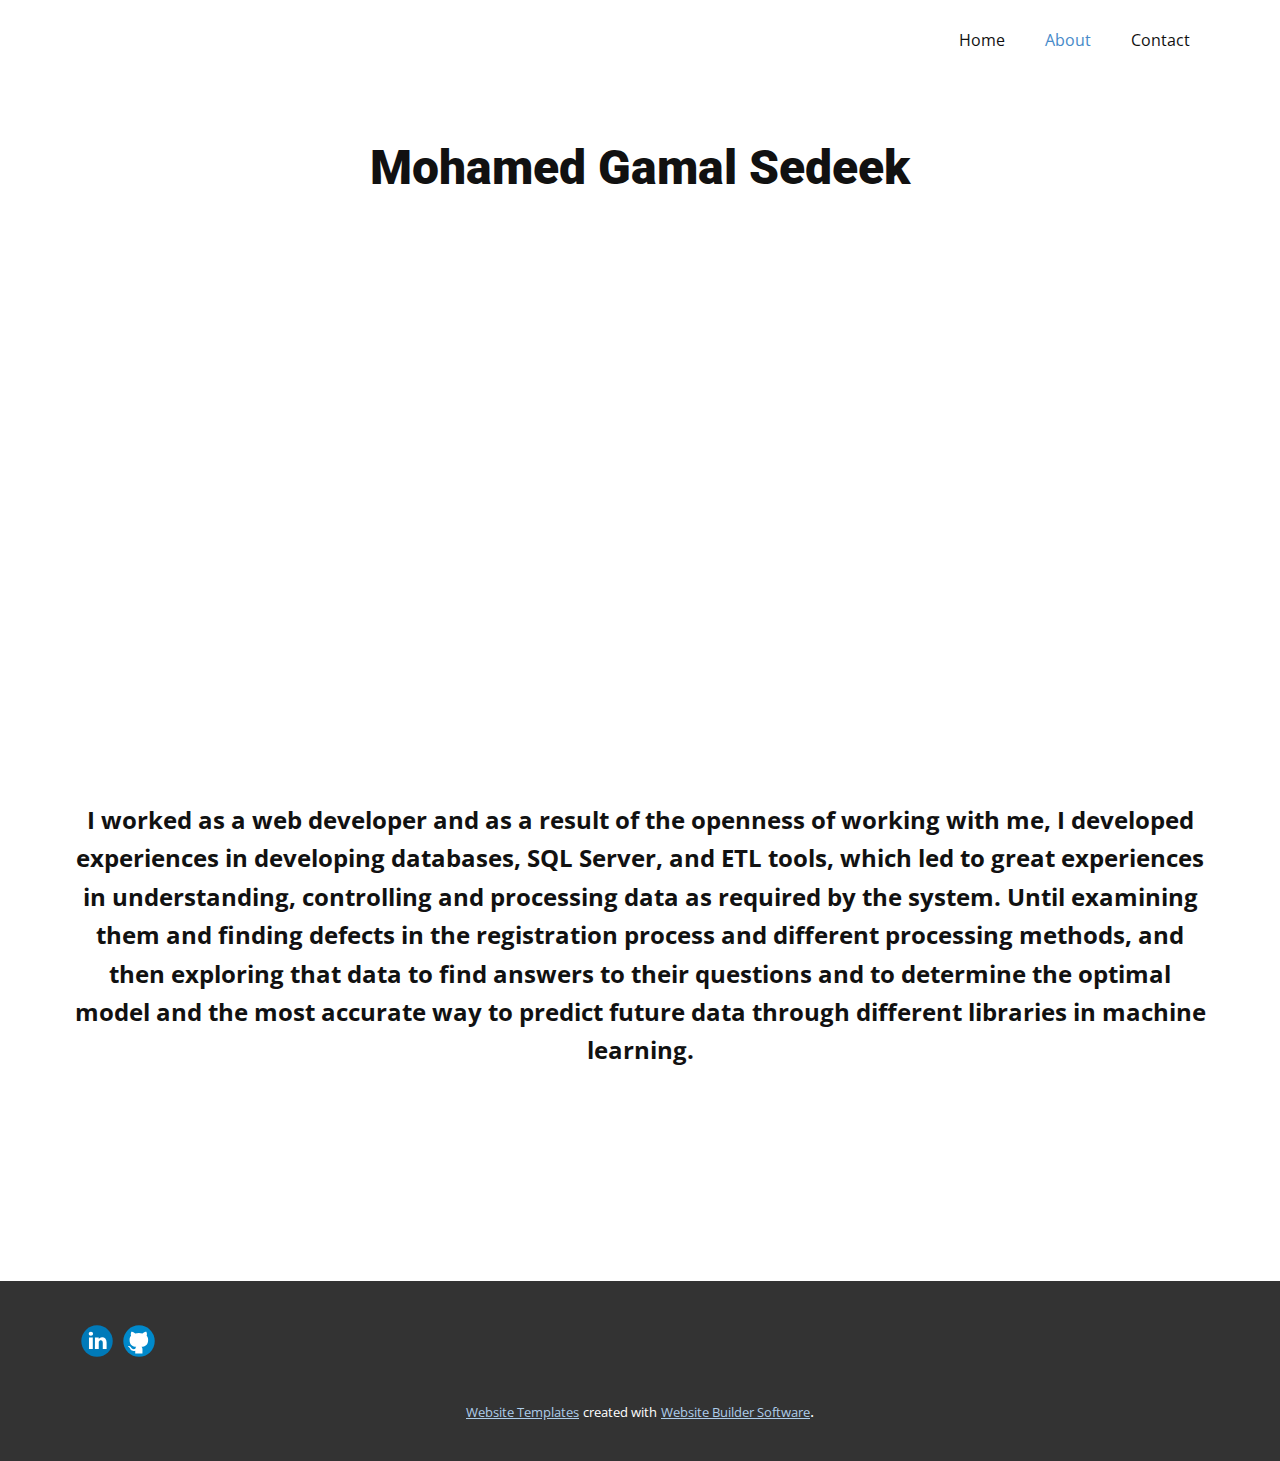
==== About.html @ a5120e30 "init" ====
<!DOCTYPE html>
<html style="font-size: 16px;">
  <head>
    <meta name="viewport" content="width=device-width, initial-scale=1.0">
    <meta charset="utf-8">
    <meta name="keywords" content="Mohamed Gamal Sedeek">
    <meta name="description" content="">
    <meta name="page_type" content="np-template-header-footer-from-plugin">
    <title>About</title>
    <link rel="stylesheet" href="nicepage.css" media="screen">
<link rel="stylesheet" href="About.css" media="screen">
    <script class="u-script" type="text/javascript" src="jquery.js" defer=""></script>
    <script class="u-script" type="text/javascript" src="nicepage.js" defer=""></script>
    <meta name="generator" content="Nicepage 4.2.6, nicepage.com">
    <link id="u-theme-google-font" rel="stylesheet" href="https://fonts.googleapis.com/css?family=Roboto:100,100i,300,300i,400,400i,500,500i,700,700i,900,900i|Open+Sans:300,300i,400,400i,600,600i,700,700i,800,800i">
    
    
    
    
    <script type="application/ld+json">{
		"@context": "http://schema.org",
		"@type": "Organization",
		"name": "",
		"sameAs": [
				"https://www.linkedin.com/in/mgsm2010/",
				"https://github.com/mohammg"
		]
}</script>
    <meta name="theme-color" content="#478ac9">
    <meta property="og:title" content="About">
    <meta property="og:type" content="website">
  </head>
  <body class="u-body"><header class="u-clearfix u-header u-header" id="sec-0388"><div class="u-clearfix u-sheet u-sheet-1">
        <nav class="u-menu u-menu-dropdown u-offcanvas u-menu-1">
          <div class="menu-collapse" style="font-size: 1rem; letter-spacing: 0px;">
            <a class="u-button-style u-custom-left-right-menu-spacing u-custom-padding-bottom u-custom-top-bottom-menu-spacing u-nav-link u-text-active-palette-1-base u-text-hover-palette-2-base" href="#">
              <svg viewBox="0 0 24 24"><use xmlns:xlink="http://www.w3.org/1999/xlink" xlink:href="#menu-hamburger"></use></svg>
              <svg version="1.1" xmlns="http://www.w3.org/2000/svg" xmlns:xlink="http://www.w3.org/1999/xlink"><defs><symbol id="menu-hamburger" viewBox="0 0 16 16" style="width: 16px; height: 16px;"><rect y="1" width="16" height="2"></rect><rect y="7" width="16" height="2"></rect><rect y="13" width="16" height="2"></rect>
</symbol>
</defs></svg>
            </a>
          </div>
          <div class="u-nav-container">
            <ul class="u-nav u-unstyled u-nav-1"><li class="u-nav-item"><a class="u-button-style u-nav-link u-text-active-palette-1-base u-text-hover-palette-2-base" href="Home.html" style="padding: 10px 20px;">Home</a>
</li><li class="u-nav-item"><a class="u-button-style u-nav-link u-text-active-palette-1-base u-text-hover-palette-2-base" href="About.html" style="padding: 10px 20px;">About</a>
</li><li class="u-nav-item"><a class="u-button-style u-nav-link u-text-active-palette-1-base u-text-hover-palette-2-base" href="Contact.html" style="padding: 10px 20px;">Contact</a>
</li></ul>
          </div>
          <div class="u-nav-container-collapse">
            <div class="u-black u-container-style u-inner-container-layout u-opacity u-opacity-95 u-sidenav">
              <div class="u-inner-container-layout u-sidenav-overflow">
                <div class="u-menu-close"></div>
                <ul class="u-align-center u-nav u-popupmenu-items u-unstyled u-nav-2"><li class="u-nav-item"><a class="u-button-style u-nav-link" href="Home.html">Home</a>
</li><li class="u-nav-item"><a class="u-button-style u-nav-link" href="About.html">About</a>
</li><li class="u-nav-item"><a class="u-button-style u-nav-link" href="Contact.html">Contact</a>
</li></ul>
              </div>
            </div>
            <div class="u-black u-menu-overlay u-opacity u-opacity-70"></div>
          </div>
        </nav>
      </div></header>
    <section class="u-align-center u-clearfix u-section-1" id="sec-7f67">
      <div class="u-clearfix u-sheet u-valign-middle u-sheet-1">
        <h1 class="u-text u-text-default u-text-1">Mohamed Gamal Sedeek</h1>
      </div>
    </section>
    <section class="u-clearfix u-image u-section-2" id="sec-99e8" data-image-width="1600" data-image-height="1200">
      <div class="u-clearfix u-sheet u-sheet-1"></div>
    </section>
    <section class="u-clearfix u-section-3" id="sec-a713">
      <div class="u-clearfix u-sheet u-sheet-1">
        <p class="u-align-center u-text u-text-1"> I worked as a web developer and as a result of the openness of working with me, I developed experiences in developing databases, SQL Server, and ETL tools, which led to great experiences in understanding, controlling and processing data as required by the system. Until examining them and finding defects in the registration process and different processing methods, and then exploring that data to find answers to their questions and to determine the optimal model and the most accurate way to predict future data through different libraries in machine learning.</p>
      </div>
    </section>
    
    
    <footer class="u-align-center u-clearfix u-footer u-grey-80 u-footer" id="sec-71d2"><div class="u-align-left u-clearfix u-sheet u-sheet-1">
        <div class="u-social-icons u-spacing-10 u-social-icons-1">
          <a class="u-social-url" target="_blank" data-type="LinkedIn" title="LinkedIn" href="https://www.linkedin.com/in/mgsm2010/"><span class="u-icon u-social-icon u-social-linkedin u-icon-1"><svg class="u-svg-link" preserveAspectRatio="xMidYMin slice" viewBox="0 0 112 112" style=""><use xmlns:xlink="http://www.w3.org/1999/xlink" xlink:href="#svg-037d"></use></svg><svg class="u-svg-content" viewBox="0 0 112 112" x="0" y="0" id="svg-037d"><circle fill="currentColor" cx="56.1" cy="56.1" r="55"></circle><path fill="#FFFFFF" d="M41.3,83.7H27.9V43.4h13.4V83.7z M34.6,37.9L34.6,37.9c-4.6,0-7.5-3.1-7.5-7c0-4,3-7,7.6-7s7.4,3,7.5,7
            C42.2,34.8,39.2,37.9,34.6,37.9z M89.6,83.7H76.2V62.2c0-5.4-1.9-9.1-6.8-9.1c-3.7,0-5.9,2.5-6.9,4.9c-0.4,0.9-0.4,2.1-0.4,3.3v22.5
            H48.7c0,0,0.2-36.5,0-40.3h13.4v5.7c1.8-2.7,5-6.7,12.1-6.7c8.8,0,15.4,5.8,15.4,18.1V83.7z"></path></svg></span>
          </a>
          <a class="u-social-url" target="_blank" data-type="Github" title="Github" href="https://github.com/mohammg"><span class="u-icon u-social-github u-social-icon u-icon-2"><svg class="u-svg-link" preserveAspectRatio="xMidYMin slice" viewBox="0 0 112 112" style=""><use xmlns:xlink="http://www.w3.org/1999/xlink" xlink:href="#svg-3575"></use></svg><svg class="u-svg-content" viewBox="0 0 112 112" x="0" y="0" id="svg-3575"><circle fill="currentColor" cx="56.1" cy="56.1" r="55"></circle><path fill="#FFFFFF" d="M88,51.3c0-5.5-1.9-10.2-5.3-13.7c0.6-1.3,2.3-6.5-0.5-13.5c0,0-4.2-1.4-14,5.3c-4.1-1.1-8.4-1.7-12.7-1.8
	c-4.3,0-8.7,0.6-12.7,1.8c-9.7-6.6-14-5.3-14-5.3c-2.8,7-1,12.2-0.5,13.5C25,41.2,23,45.7,23,51.3c0,19.6,11.9,23.9,23.3,25.2
	c-1.5,1.3-2.8,3.5-3.2,6.8c-3,1.3-10.2,3.6-14.9-4.3c0,0-2.7-4.9-7.8-5.3c0,0-5-0.1-0.4,3.1c0,0,3.3,1.6,5.6,7.5c0,0,3,9.1,17.2,6
	c0,4.3,0.1,8.3,0.1,9.5h25.2c0-1.7,0.1-7.2,0.1-14c0-4.7-1.7-7.9-3.4-9.4C76,75.2,88,70.9,88,51.3z"></path></svg></span>
          </a>
        </div>
      </div></footer>
    <section class="u-backlink u-clearfix u-grey-80">
      <a class="u-link" href="https://nicepage.com/website-templates" target="_blank">
        <span>Website Templates</span>
      </a>
      <p class="u-text">
        <span>created with</span>
      </p>
      <a class="u-link" href="" target="_blank">
        <span>Website Builder Software</span>
      </a>. 
    </section>
  </body>
</html>
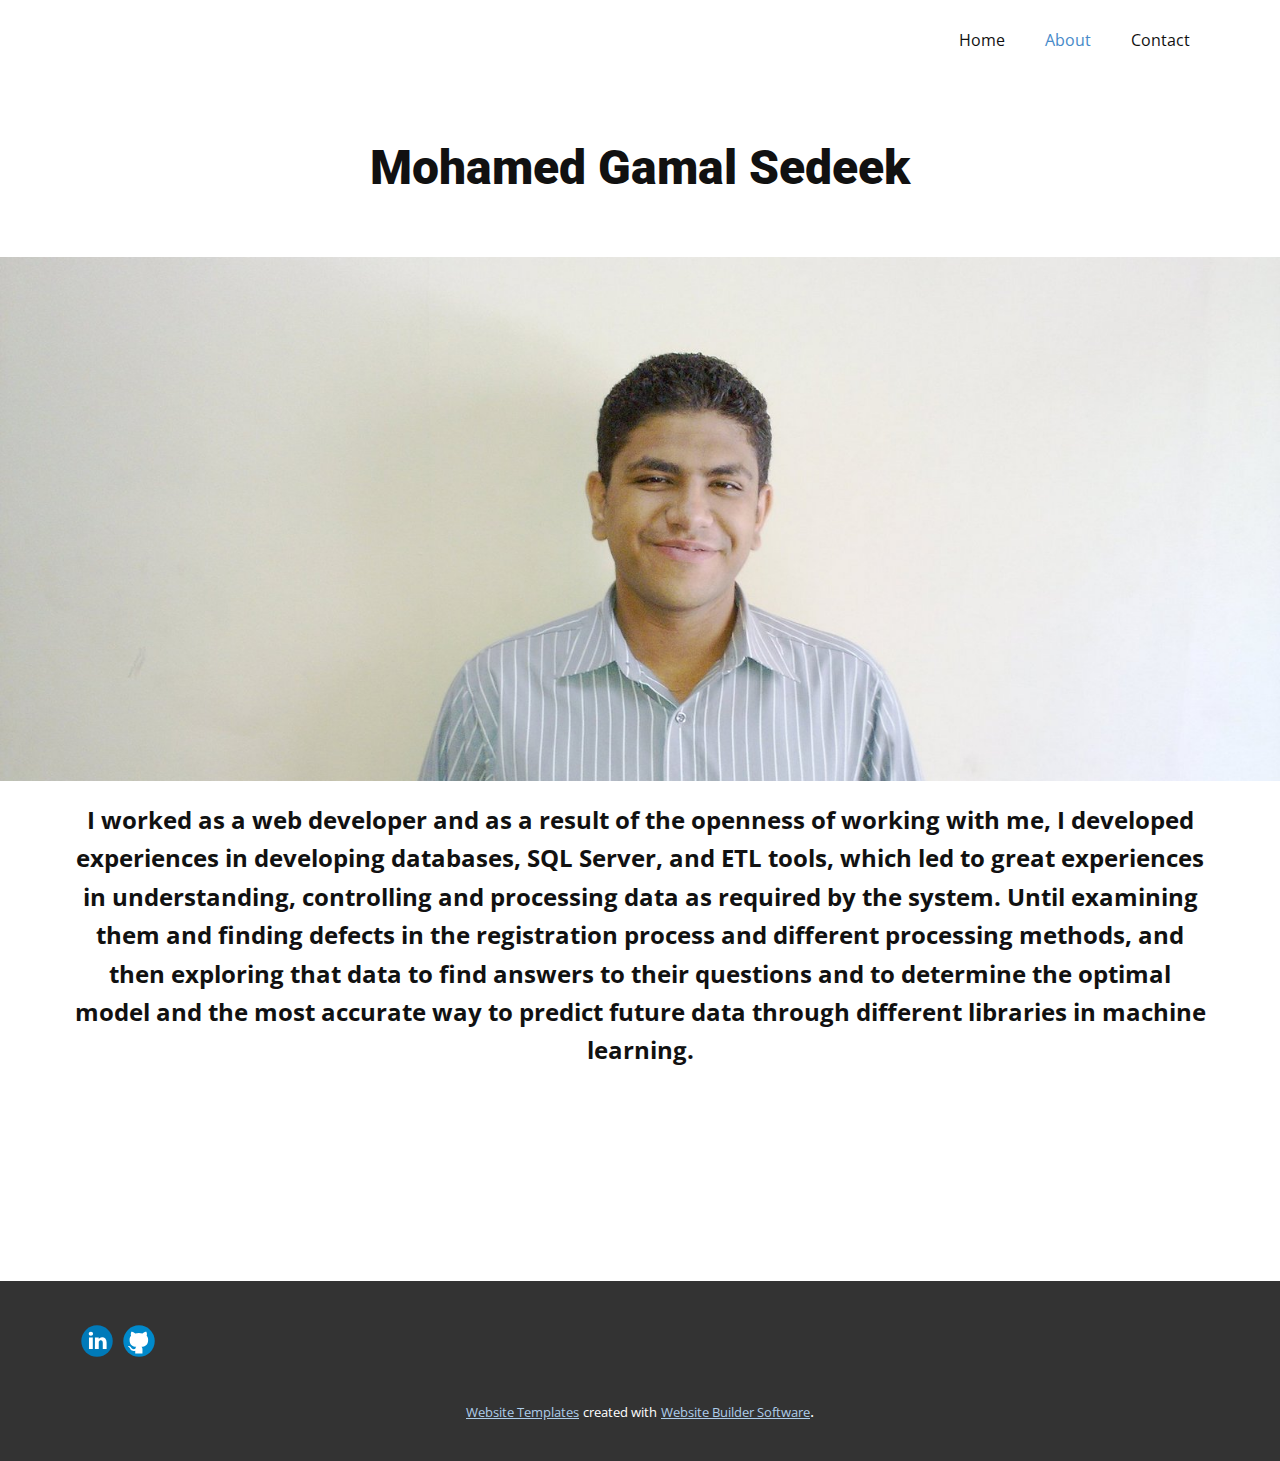
==== commit 2d678312: "Update About.html" ====
--- a/About.html
+++ b/About.html
@@ -50,7 +50,7 @@
             <div class="u-black u-container-style u-inner-container-layout u-opacity u-opacity-95 u-sidenav">
               <div class="u-inner-container-layout u-sidenav-overflow">
                 <div class="u-menu-close"></div>
-                <ul class="u-align-center u-nav u-popupmenu-items u-unstyled u-nav-2"><li class="u-nav-item"><a class="u-button-style u-nav-link" href="Home.html">Home</a>
+                <ul class="u-align-center u-nav u-popupmenu-items u-unstyled u-nav-2"><li class="u-nav-item"><a class="u-button-style u-nav-link" href="index.html">Home</a>
 </li><li class="u-nav-item"><a class="u-button-style u-nav-link" href="About.html">About</a>
 </li><li class="u-nav-item"><a class="u-button-style u-nav-link" href="Contact.html">Contact</a>
 </li></ul>
@@ -100,4 +100,4 @@
       </a>. 
     </section>
   </body>
-</html>+</html>
--- a/About.css
+++ b/About.css
@@ -6,7 +6,7 @@
   font-weight: 900;
   margin: 60px auto;
 } .u-section-2 {
-  background-image: url("images/255806_2126030668736_3357667_o.jpg");
+  background-image: url("255806_2126030668736_3357667_o.jpg");
   background-position: 50% 21.62%;
 }
 
@@ -44,4 +44,4 @@
   font-weight: 700;
   font-size: 1.5rem;
   margin: 20px 0 60px;
-}+}
